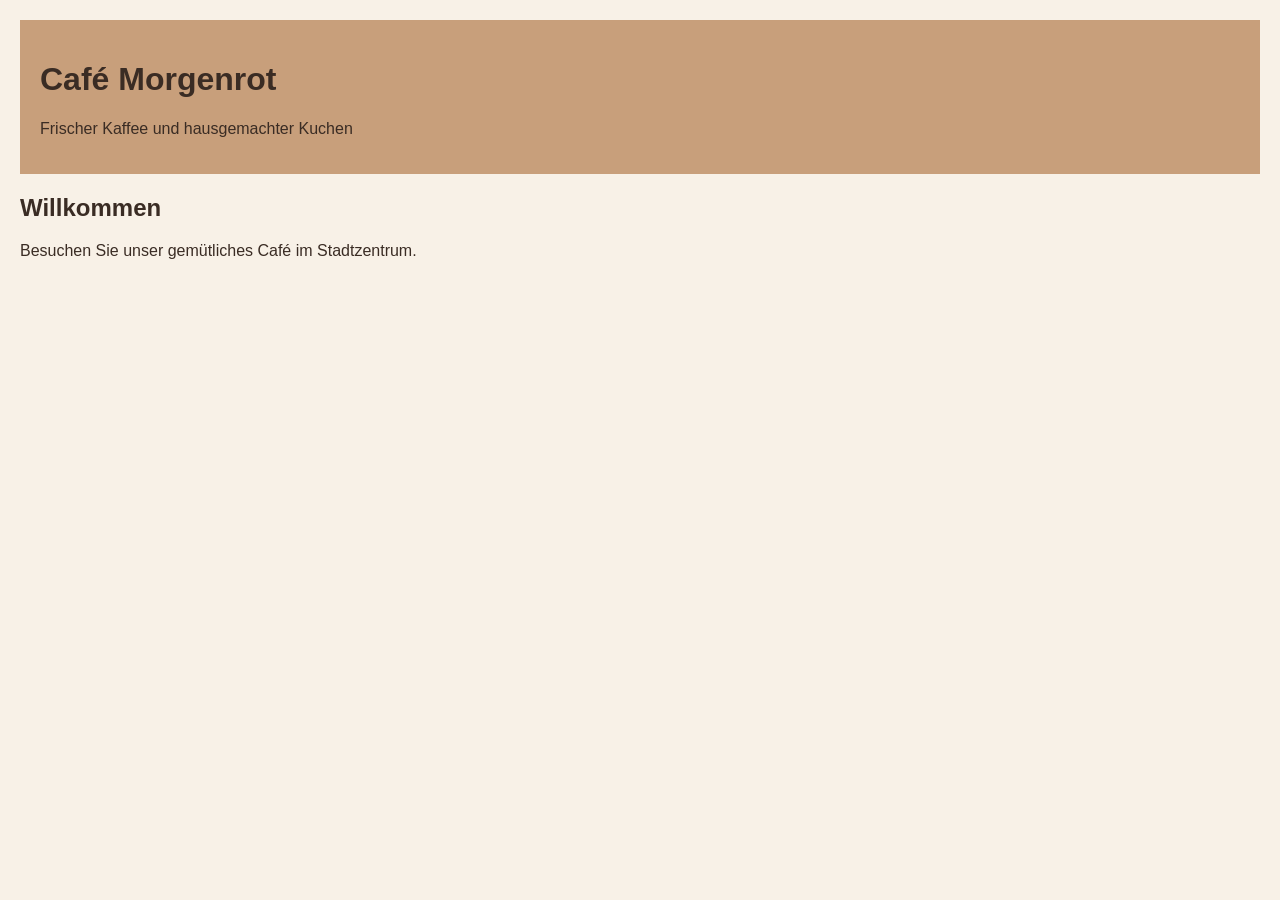
==== index.html @ 67028acb "Startversion" ====
<!DOCTYPE html>
<html lang="de">
<head>
 <meta charset="UTF-8">
 <title>Café Morgenrot</title>
 <link rel="stylesheet" href="styles.css">
</head>
<body>
 <header>
 <h1>Café Morgenrot</h1>
 <p>Frischer Kaffee und hausgemachter Kuchen</p>
 </header>
 <main>
 <section>
 <h2>Willkommen</h2>
 <p>Besuchen Sie unser gemütliches Café im Stadtzentrum.</p>
 </section>
 </main>
 <script src="script.js"></script>
</body>
</html>
---- styles.css ----
body {
 font-family: Arial, sans-serif;
 margin: 20px;
 background-color: #f8f1e7;
 color: #3a2c24;
}
header {
 background-color: #c89f7b;
 padding: 20px;
}
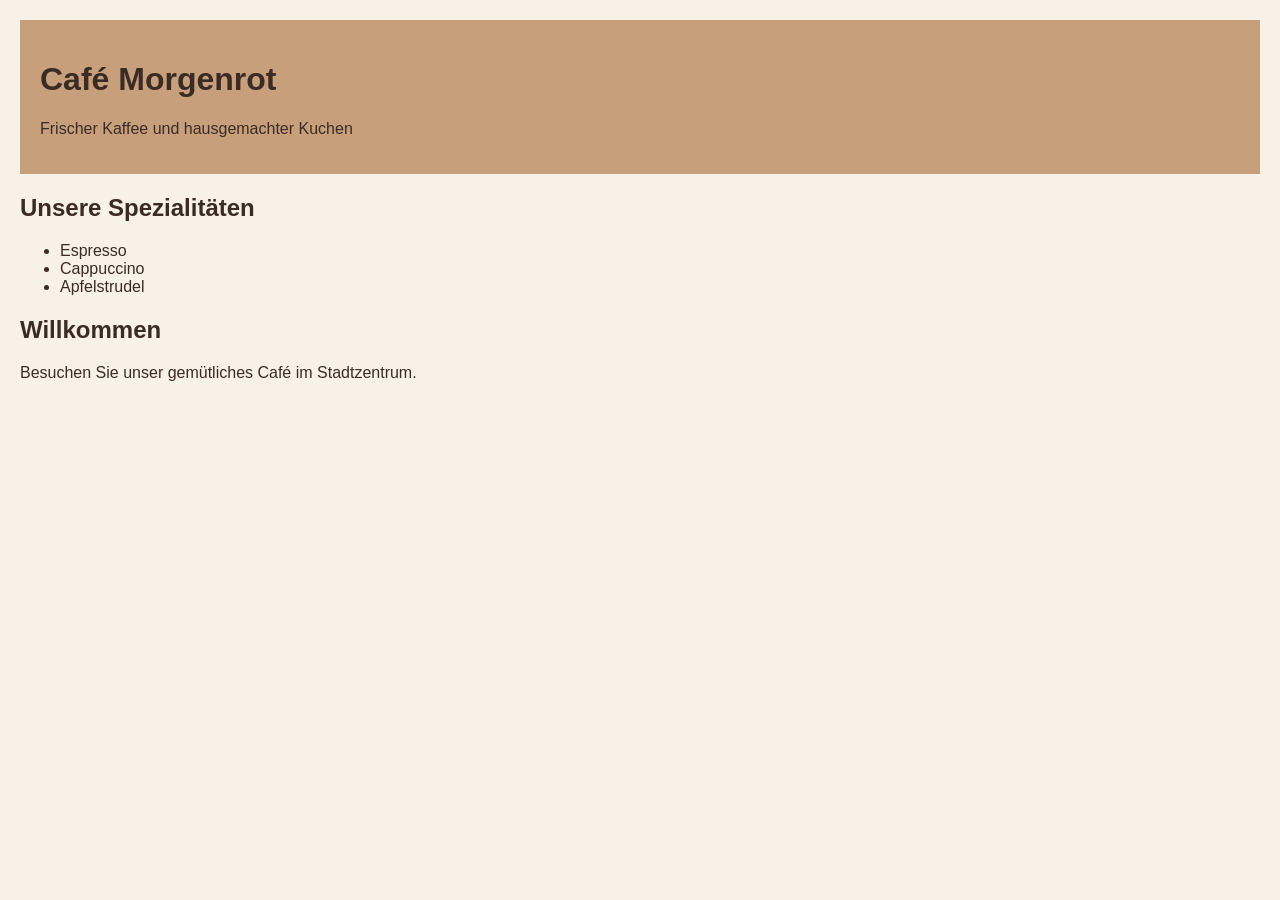
==== commit 3d383f40: "Spezialitäten zur Statseite" ====
--- a/index.html
+++ b/index.html
@@ -11,7 +11,14 @@
  <p>Frischer Kaffee und hausgemachter Kuchen</p>
  </header>
  <main>
- <section>
+    <section>
+    <h2>Unsere Spezialitäten</h2>
+    <ul>
+    <li>Espresso</li>
+    <li>Cappuccino</li>
+    <li>Apfelstrudel</li>
+    </ul>
+    </section>
  <h2>Willkommen</h2>
  <p>Besuchen Sie unser gemütliches Café im Stadtzentrum.</p>
  </section>
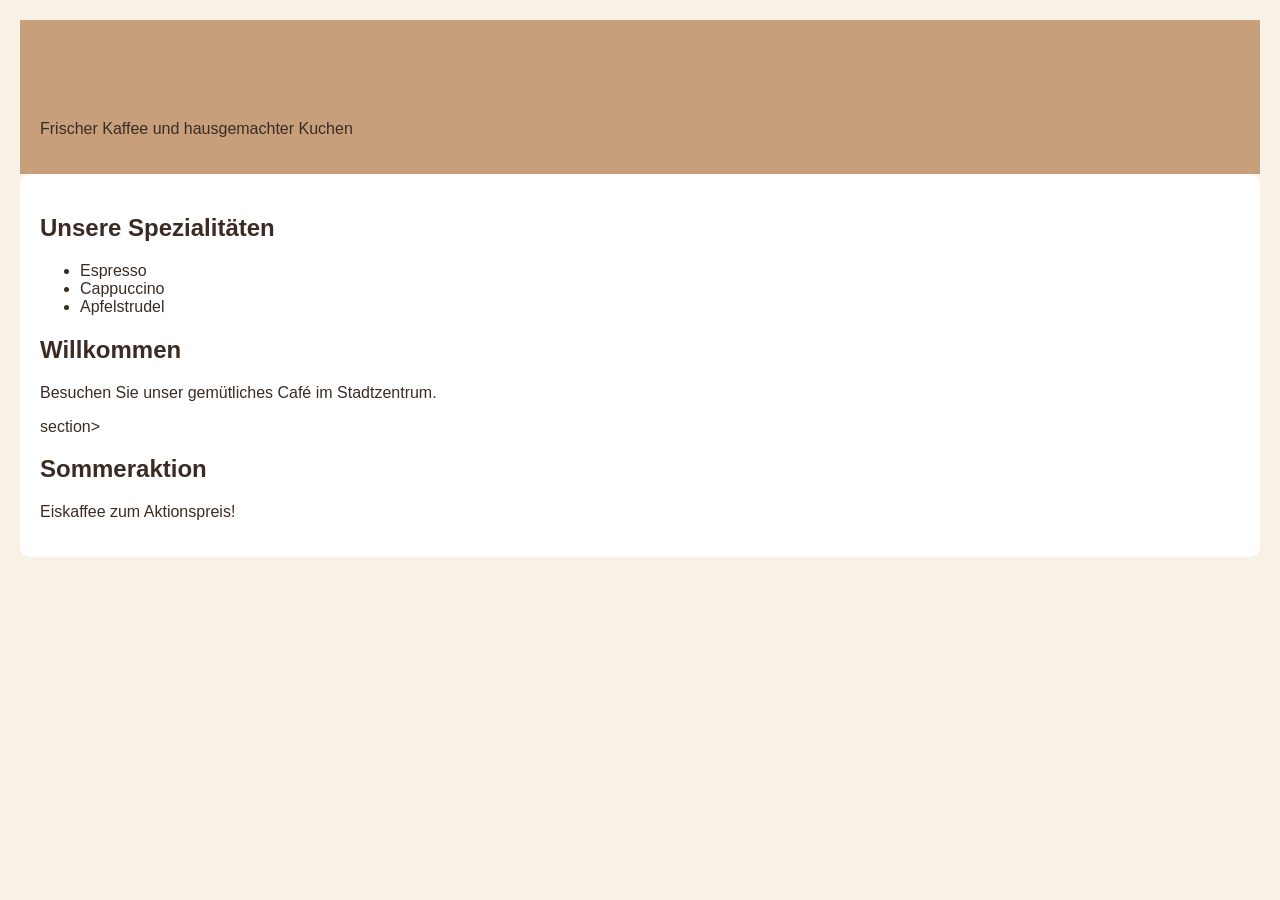
==== commit d3be5574: "Sommeraktion auf Startseite ergänzt" ====
--- a/index.html
+++ b/index.html
@@ -21,7 +21,10 @@
     </section>
  <h2>Willkommen</h2>
  <p>Besuchen Sie unser gemütliches Café im Stadtzentrum.</p>
- </section>
+ section>
+ <h2>Sommeraktion</h2>
+ <p>Eiskaffee zum Aktionspreis!</p>
+</section>
  </main>
  <script src="script.js"></script>
 </body>
--- a/styles.css
+++ b/styles.css
@@ -8,3 +8,11 @@
  background-color: #c89f7b;
  padding: 20px;
 }
+main {
+ background-color: white;
+ padding: 20px;
+ border-radius: 10px;
+}
+h1 {
+ color: #c89f7b;
+}
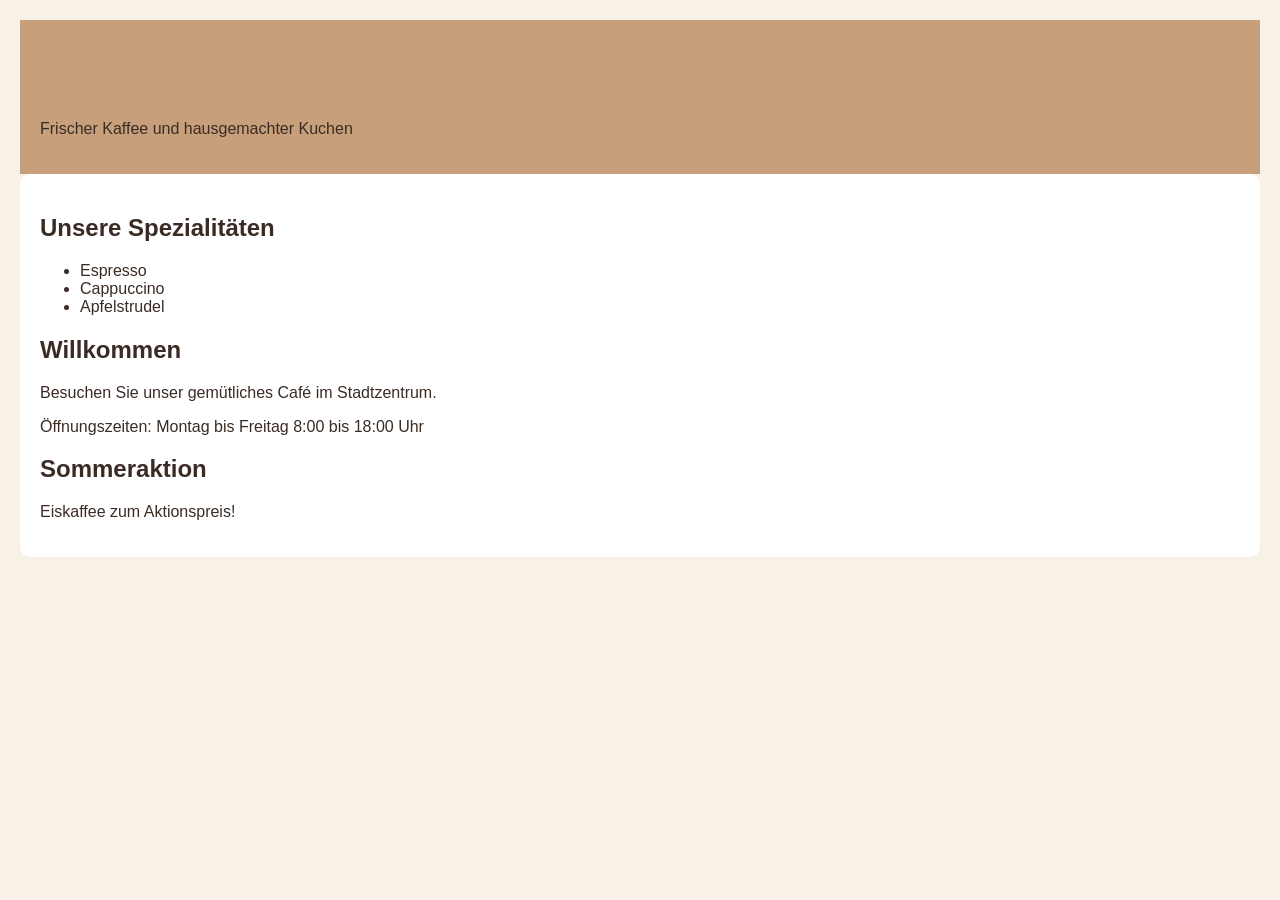
==== commit 34981cfa: "Öffnungszeiten hinzugefügt" ====
--- a/index.html
+++ b/index.html
@@ -21,7 +21,8 @@
     </section>
  <h2>Willkommen</h2>
  <p>Besuchen Sie unser gemütliches Café im Stadtzentrum.</p>
- section>
+ <p>Öffnungszeiten: Montag bis Freitag 8:00 bis 18:00 Uhr</p>
+ <section>
  <h2>Sommeraktion</h2>
  <p>Eiskaffee zum Aktionspreis!</p>
 </section>
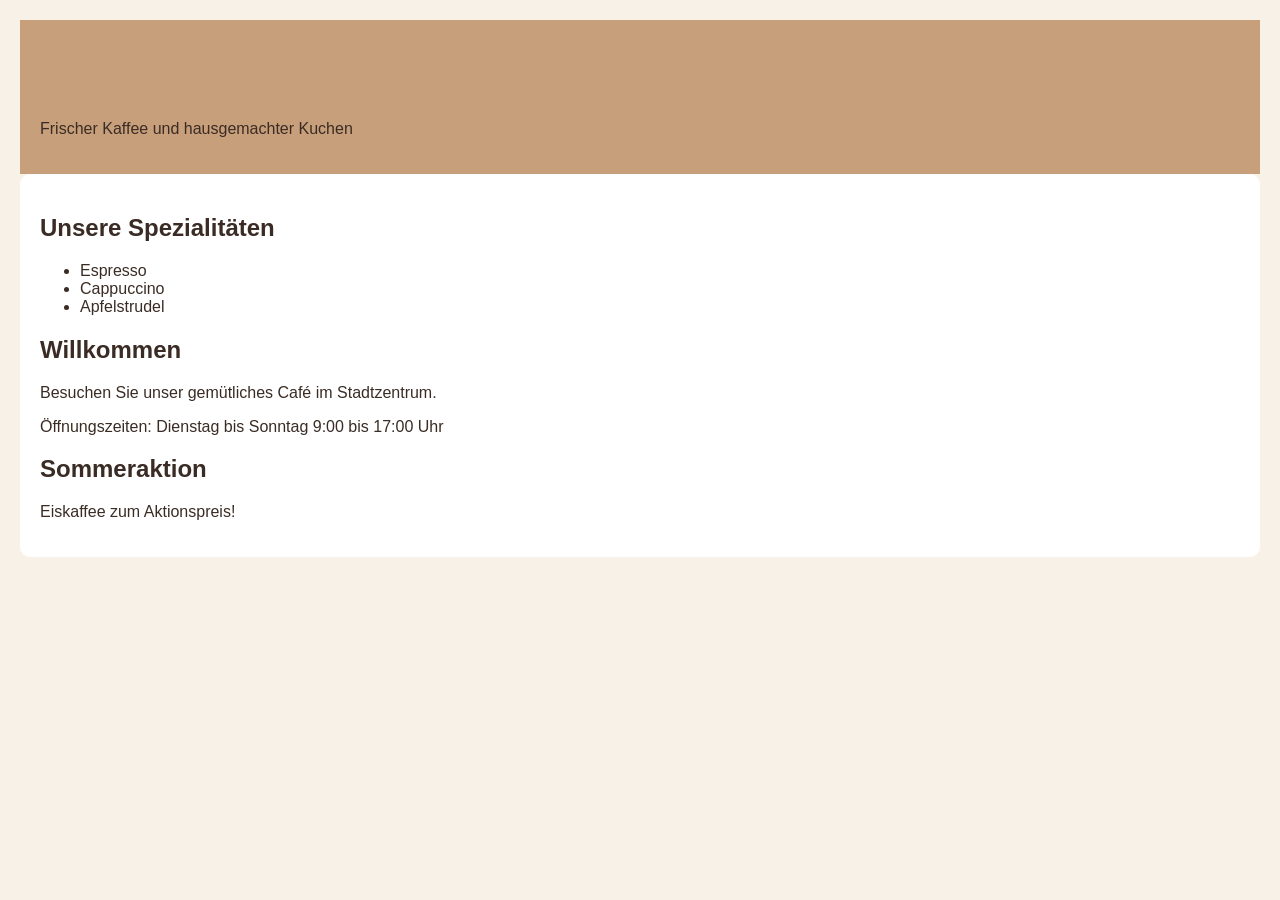
==== commit 870a7b8f: "Öffnungszeiten in Kontakt (konflikt)" ====
--- a/index.html
+++ b/index.html
@@ -21,7 +21,7 @@
     </section>
  <h2>Willkommen</h2>
  <p>Besuchen Sie unser gemütliches Café im Stadtzentrum.</p>
- <p>Öffnungszeiten: Montag bis Freitag 8:00 bis 18:00 Uhr</p>
+ <p>Öffnungszeiten: Dienstag bis Sonntag 9:00 bis 17:00 Uhr</p> 
  <section>
  <h2>Sommeraktion</h2>
  <p>Eiskaffee zum Aktionspreis!</p>
